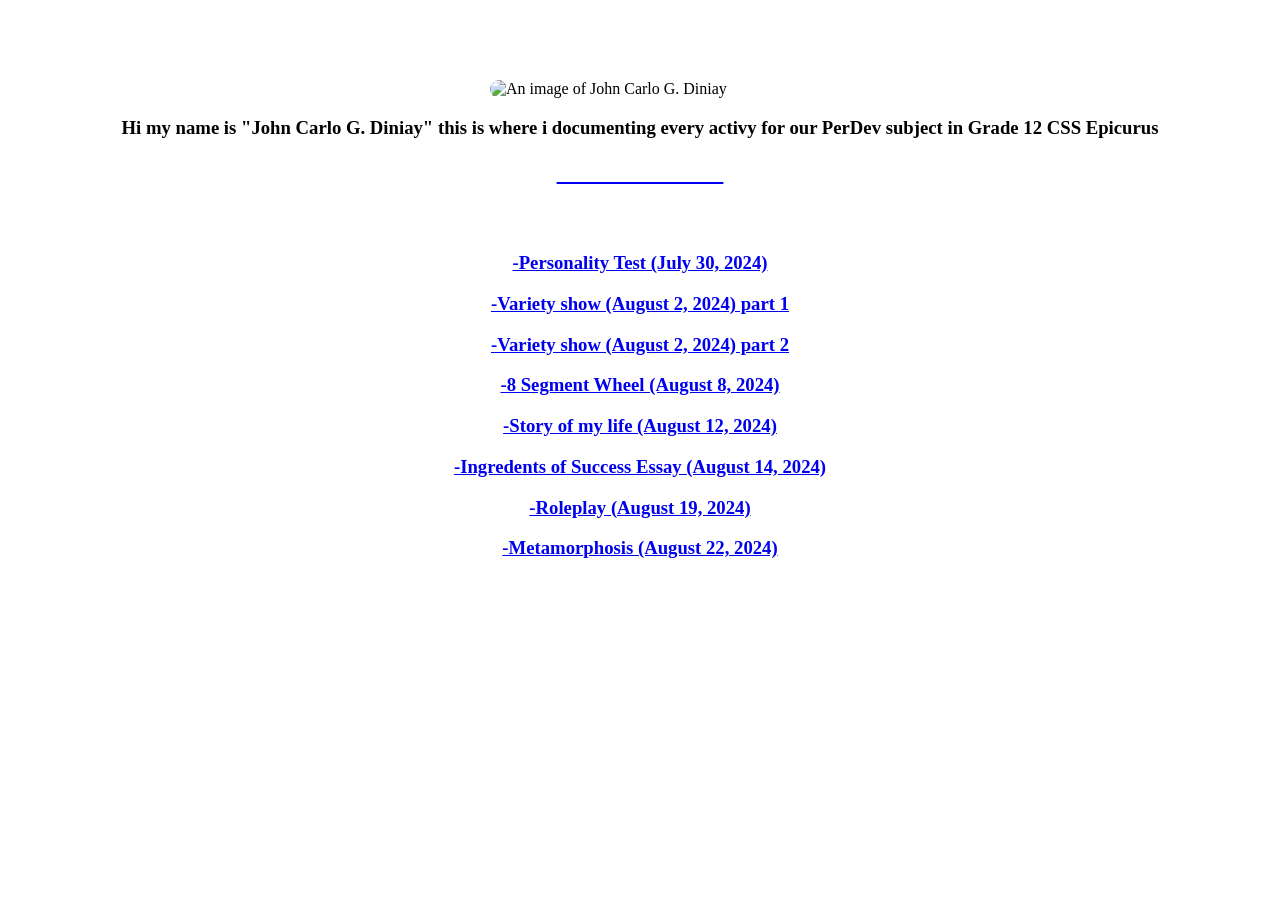
==== index.html @ d43a46cb "Add files via upload" ====
<!DOCTYPE html>
<html lang="en">
<head>
    <Title>My Perdev Blog</Title>
    <meta charset="UTF-8">
    <meta name="viewport" content="width=device-width, initial-scale=1.0">
    <title>Document</title>
    <style>
        body {
            background-image: url(/Perdev/bruh.jpg);
            background-repeat: no-repeat;
            background-attachment: fixed;
            background-size: 100% 100%;
        }
        img {
            width: 300px;
            display: block;
            margin: auto;
            border-radius: 150px;
        }
        em {
            color: white;
        }
        .b {
            color: white
        }
        div {
            height: 60vh;
        }

    </style>
</head>
<body>
    <div>
    <h1 style="text-align: center;"><em>Wellcome to my PerDev Blog</em></h1>
    <img src="/Perdev/John Carlo Diniay.jpg" alt="An image of John Carlo G. Diniay">
    <h3 style="text-align: center;">Hi my name is "John Carlo G. Diniay" this is where i documenting every activy for our  PerDev subject in Grade 12 CSS Epicurus</h3>
    <a href="body8.html" target="_self" title="Reflections">
    <h2 style="text-align: center;"><em>REFLECTIONS</em></h2>
    </a>
    <h2 style="text-align: center;"><em>PerDev Activities</em></h2>
    <a href="body.html" target="_self" title="Personality Test"> 
    <h3 style="text-align: center;"><b>-Personality Test (July 30, 2024)</b></h3>
    <a href="body2.html" target="_self" title="Variety Show">
    <h3 style="text-align: center;"><b>-Variety show (August 2, 2024) part 1</b></h3>
    <a href="body9.html" target="_self" title="Variety Show">
    <h3 style="text-align: center;"><b>-Variety show (August 2, 2024) part 2</b></h3>
    <a href="body4.html" target="_self" title="Segment wheel">
    <h3 style="text-align: center;"><b>-8 Segment Wheel (August 8, 2024)</b></h3>
    <a href="body5.html" target="_self" title="Story of my Life">
    <h3 style="text-align: center;"><b>-Story of my life (August 12, 2024)</b></h3>
    <a href="body6.html" target="_self" title="Ingredents of Success Essay">
    <h3 style="text-align: center;"><b>-Ingredents of Success Essay (August  14, 2024)</b></h3>
    <a href="body3.html" target="_self" title="Roleplay">
    <h3 style="text-align: center;"><b>-Roleplay (August 19, 2024)</b></h3>
    <a href="body7.html" target="_self" title="Metamorphosis">
    <h3 style="text-align: center;"><b>-Metamorphosis (August 22, 2024)</b></h3>  
    </a>
    </div>
</body>
</html>
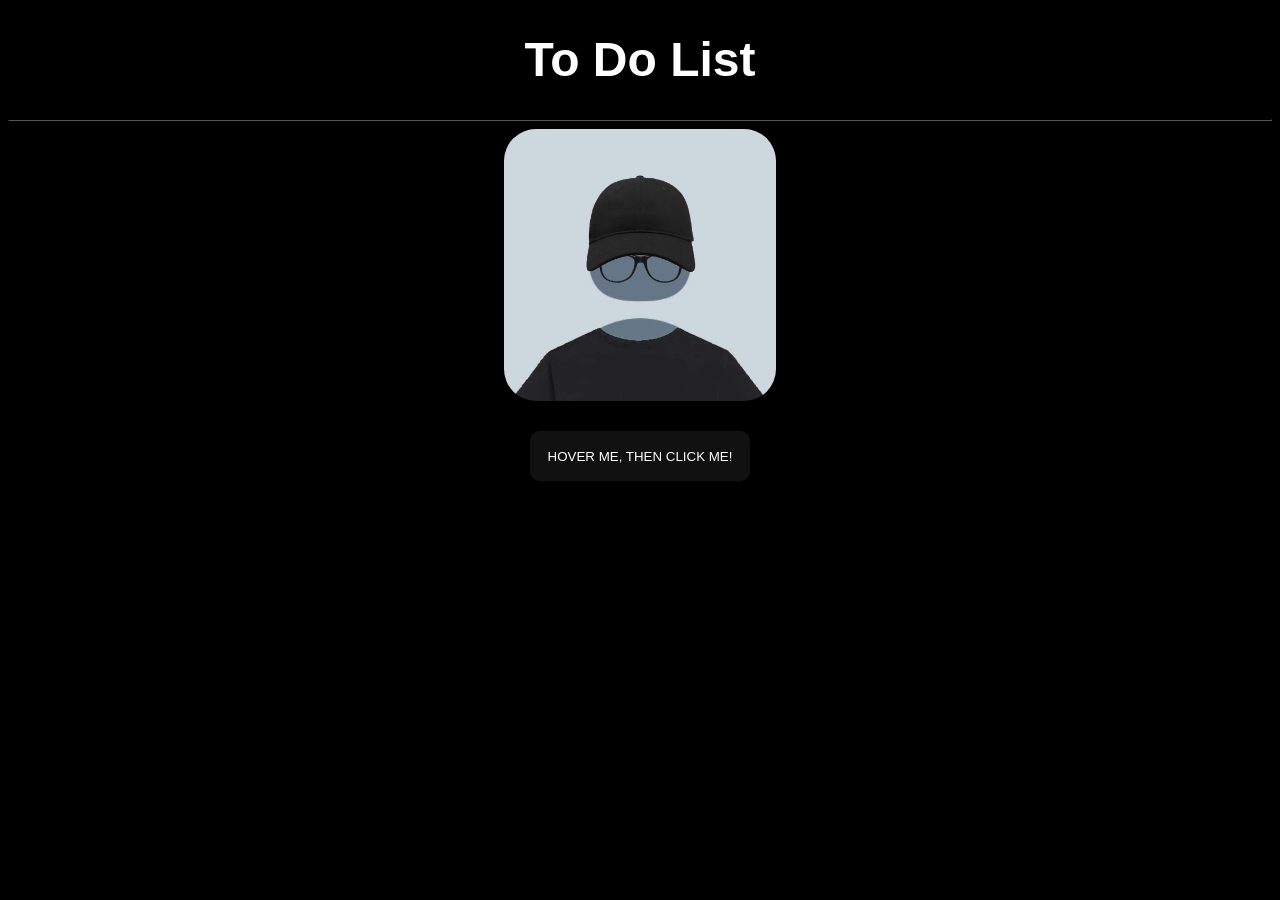
==== commit ee3f381d: "Add files via upload" ====
--- a/index.html
+++ b/index.html
@@ -1,61 +1,19 @@
 <!DOCTYPE html>
 <html lang="en">
 <head>
-    <Title>My Perdev Blog</Title>
     <meta charset="UTF-8">
     <meta name="viewport" content="width=device-width, initial-scale=1.0">
-    <title>Document</title>
-    <style>
-        body {
-            background-image: url(/Perdev/bruh.jpg);
-            background-repeat: no-repeat;
-            background-attachment: fixed;
-            background-size: 100% 100%;
-        }
-        img {
-            width: 300px;
-            display: block;
-            margin: auto;
-            border-radius: 150px;
-        }
-        em {
-            color: white;
-        }
-        .b {
-            color: white
-        }
-        div {
-            height: 60vh;
-        }
+    <title>Blog</title>
+    <link rel="stylesheet" href="style.css">
 
-    </style>
 </head>
 <body>
-    <div>
-    <h1 style="text-align: center;"><em>Wellcome to my PerDev Blog</em></h1>
-    <img src="/Perdev/John Carlo Diniay.jpg" alt="An image of John Carlo G. Diniay">
-    <h3 style="text-align: center;">Hi my name is "John Carlo G. Diniay" this is where i documenting every activy for our  PerDev subject in Grade 12 CSS Epicurus</h3>
-    <a href="body8.html" target="_self" title="Reflections">
-    <h2 style="text-align: center;"><em>REFLECTIONS</em></h2>
+    <h1>To Do List</h1>
+    <hr>
+    <img class="pfp" src="Picture/Profile.jpg" alt="pfp">
+    <div class="button">
+    <a href="https://www.facebook.com/john.carlo.generale.diniay">
+    <button class="glow-on-hover" type="button">HOVER ME, THEN CLICK ME!</button>
+    </div>
     </a>
-    <h2 style="text-align: center;"><em>PerDev Activities</em></h2>
-    <a href="body.html" target="_self" title="Personality Test"> 
-    <h3 style="text-align: center;"><b>-Personality Test (July 30, 2024)</b></h3>
-    <a href="body2.html" target="_self" title="Variety Show">
-    <h3 style="text-align: center;"><b>-Variety show (August 2, 2024) part 1</b></h3>
-    <a href="body9.html" target="_self" title="Variety Show">
-    <h3 style="text-align: center;"><b>-Variety show (August 2, 2024) part 2</b></h3>
-    <a href="body4.html" target="_self" title="Segment wheel">
-    <h3 style="text-align: center;"><b>-8 Segment Wheel (August 8, 2024)</b></h3>
-    <a href="body5.html" target="_self" title="Story of my Life">
-    <h3 style="text-align: center;"><b>-Story of my life (August 12, 2024)</b></h3>
-    <a href="body6.html" target="_self" title="Ingredents of Success Essay">
-    <h3 style="text-align: center;"><b>-Ingredents of Success Essay (August  14, 2024)</b></h3>
-    <a href="body3.html" target="_self" title="Roleplay">
-    <h3 style="text-align: center;"><b>-Roleplay (August 19, 2024)</b></h3>
-    <a href="body7.html" target="_self" title="Metamorphosis">
-    <h3 style="text-align: center;"><b>-Metamorphosis (August 22, 2024)</b></h3>  
-    </a>
-    </div>
-</body>
-</html>+</body>
--- a/style.css
+++ b/style.css
@@ -0,0 +1,85 @@
+h1 {
+    font-size: 3em;
+    display: block;
+    text-align: center;
+    font-family: 'Gill Sans', 'Gill Sans MT', Calibri, 'Trebuchet MS', sans-serif;
+    color: white;
+}
+.pfp {
+    height: 17em;
+    border-radius: 2em;
+    margin-left: auto;
+    margin-right: auto;
+    display: block;
+}
+hr{
+    border-color: black;
+}
+body {
+    background-color: #000;
+}
+
+.button {
+    text-align: center;
+    margin-top: 30px;
+}
+.glow-on-hover {
+    width: 220px;
+    height: 50px;
+    border: none;
+    outline: none;
+    color: #fff;
+    background: #111;
+    cursor: pointer;
+    position: relative;
+    z-index: 0;
+    border-radius: 10px;
+}
+
+.glow-on-hover:before {
+    content: '';
+    background: linear-gradient(45deg, #ff0000, #ff7300, #fffb00, #48ff00, #00ffd5, #002bff, #7a00ff, #ff00c8, #ff0000);
+    position: absolute;
+    top: -2px;
+    left:-2px;
+    background-size: 400%;
+    z-index: -1;
+    filter: blur(5px);
+    width: calc(100% + 4px);
+    height: calc(100% + 4px);
+    animation: glowing 20s linear infinite;
+    opacity: 0;
+    transition: opacity .3s ease-in-out;
+    border-radius: 10px;
+}
+
+.glow-on-hover:active {
+    color: #000
+}
+
+.glow-on-hover:active:after {
+    background: transparent;
+}
+
+.glow-on-hover:hover:before {
+    opacity: 1;
+}
+
+.glow-on-hover:after {
+    z-index: -1;
+    content: '';
+    position: absolute;
+    width: 100%;
+    height: 100%;
+    background: #111;
+    left: 0;
+    top: 0;
+    border-radius: 10px;
+}
+
+@keyframes glowing {
+    0% { background-position: 0 0; }
+    50% { background-position: 400% 0; }
+    100% { background-position: 0 0; }
+}
+
